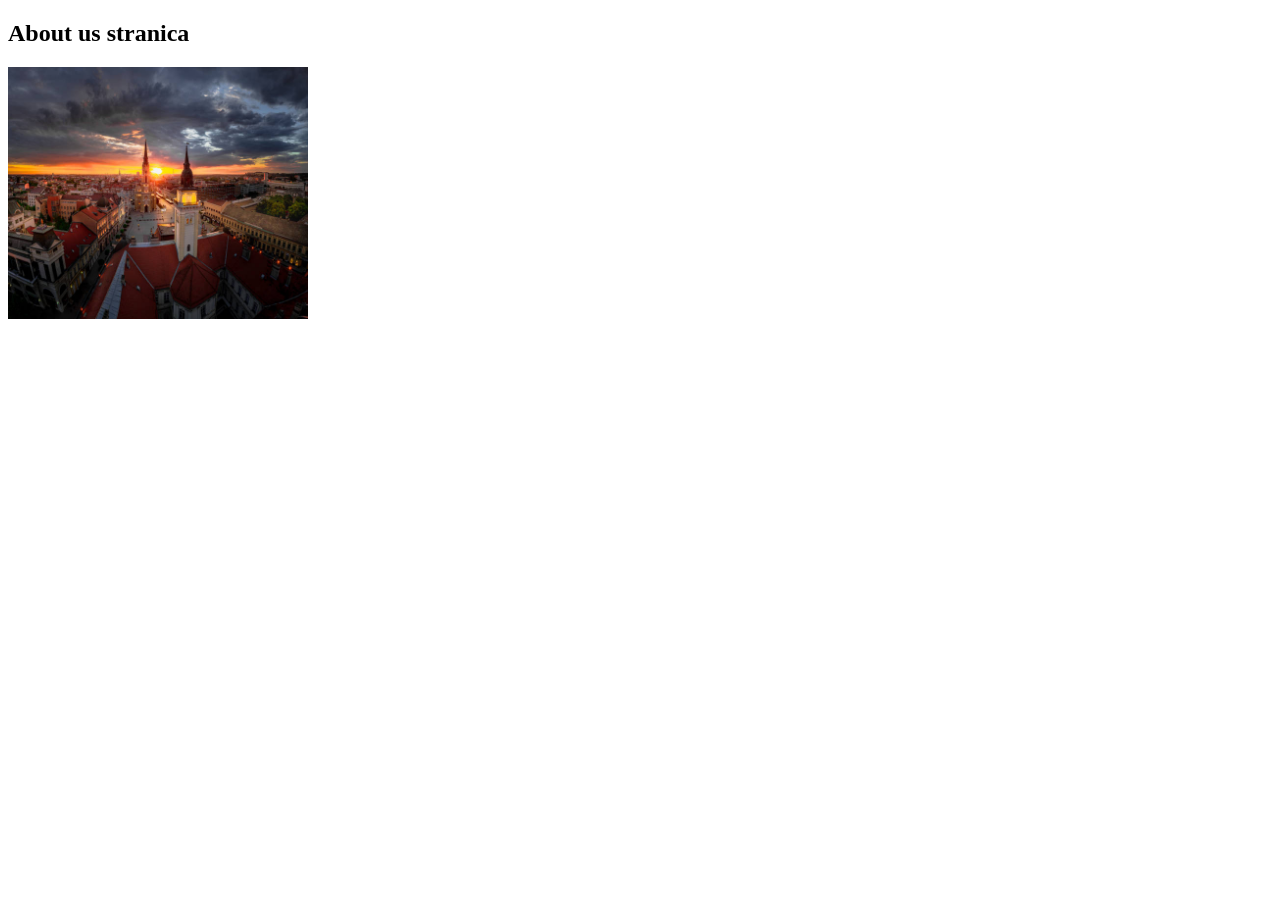
==== aboutUs.html @ 0456837a "Dodata fotografija" ====
<!DOCTYPE html>
<html lang="en">

<head>
    <meta charset="UTF-8">
    <meta name="viewport" content="width=device-width, initial-scale=1.0">
    <title>About us</title>
</head>

<body>
    <h2>About us stranica</h2>
    <img src="img/novi_sad.jpg" alt="slika novi sad" width="300px" />
</body>

</html>
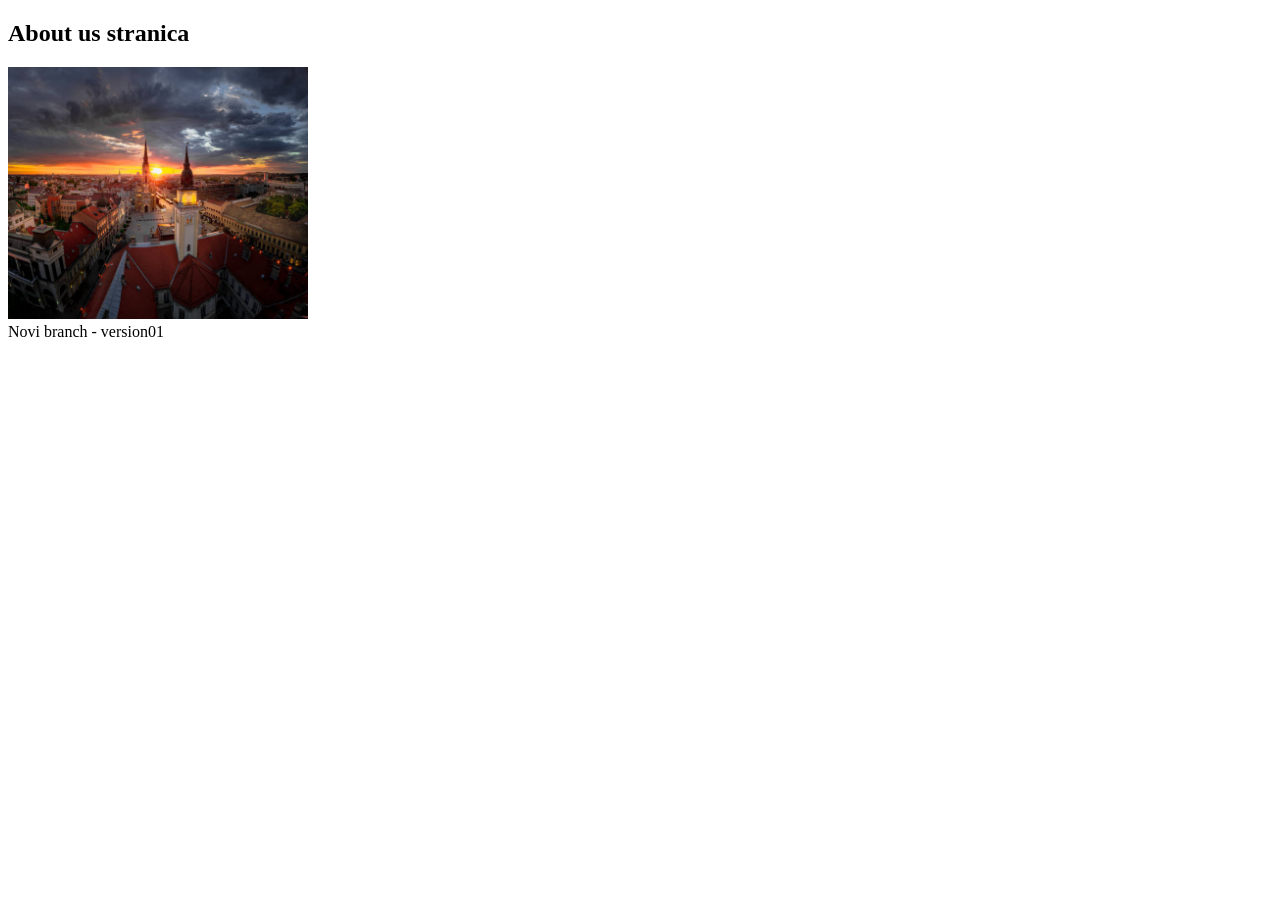
==== commit cff59858: "Dodat pasus" ====
--- a/aboutUs.html
+++ b/aboutUs.html
@@ -10,6 +10,8 @@
 <body>
     <h2>About us stranica</h2>
     <img src="img/novi_sad.jpg" alt="slika novi sad" width="300px" />
+
+    <div>Novi branch - version01</div>
 </body>
 
 </html>
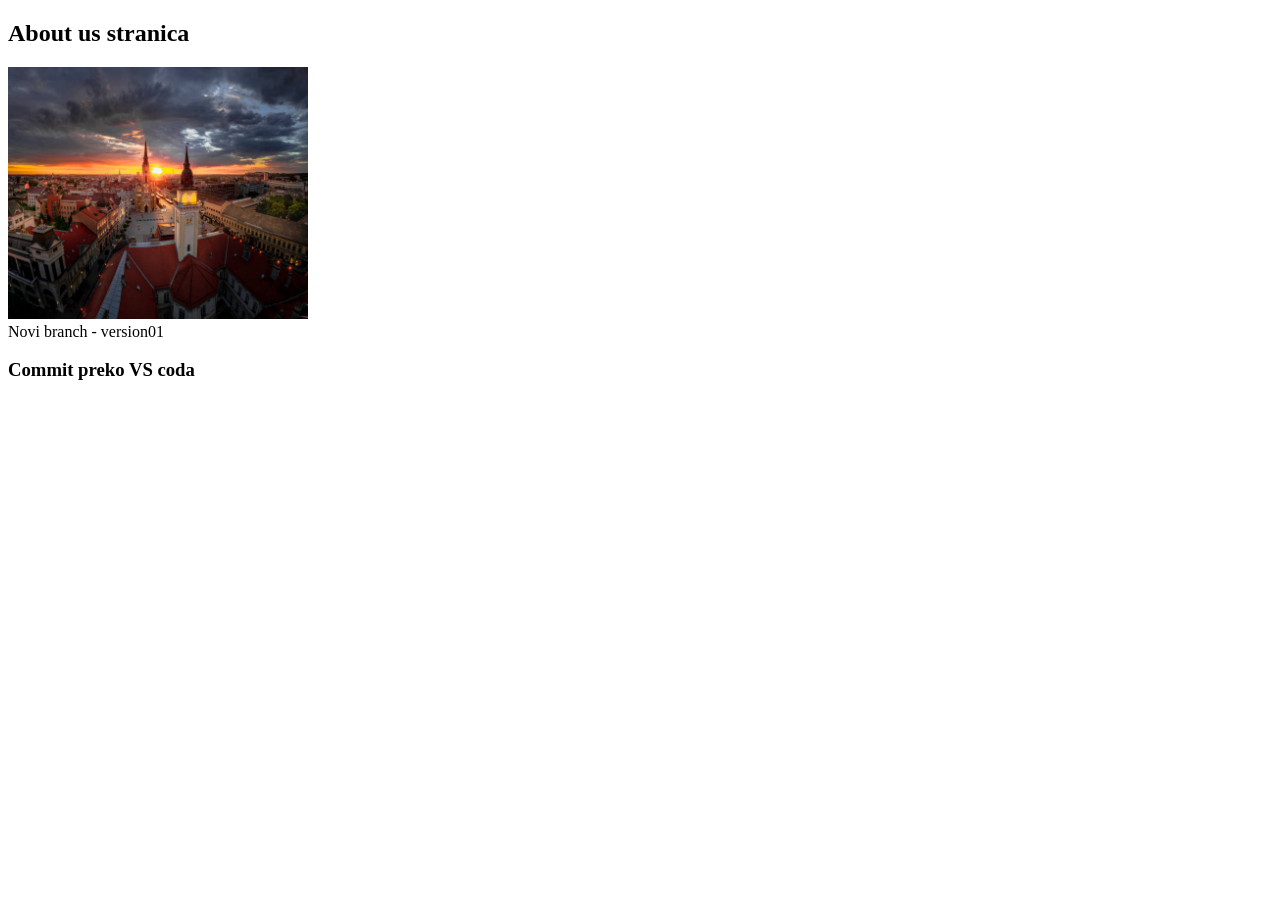
==== commit ce1ef81c: "Dodata contact stranica" ====
--- a/aboutUs.html
+++ b/aboutUs.html
@@ -12,6 +12,8 @@
     <img src="img/novi_sad.jpg" alt="slika novi sad" width="300px" />
 
     <div>Novi branch - version01</div>
+
+    <h3>Commit preko VS coda</h3>
 </body>
 
 </html>
